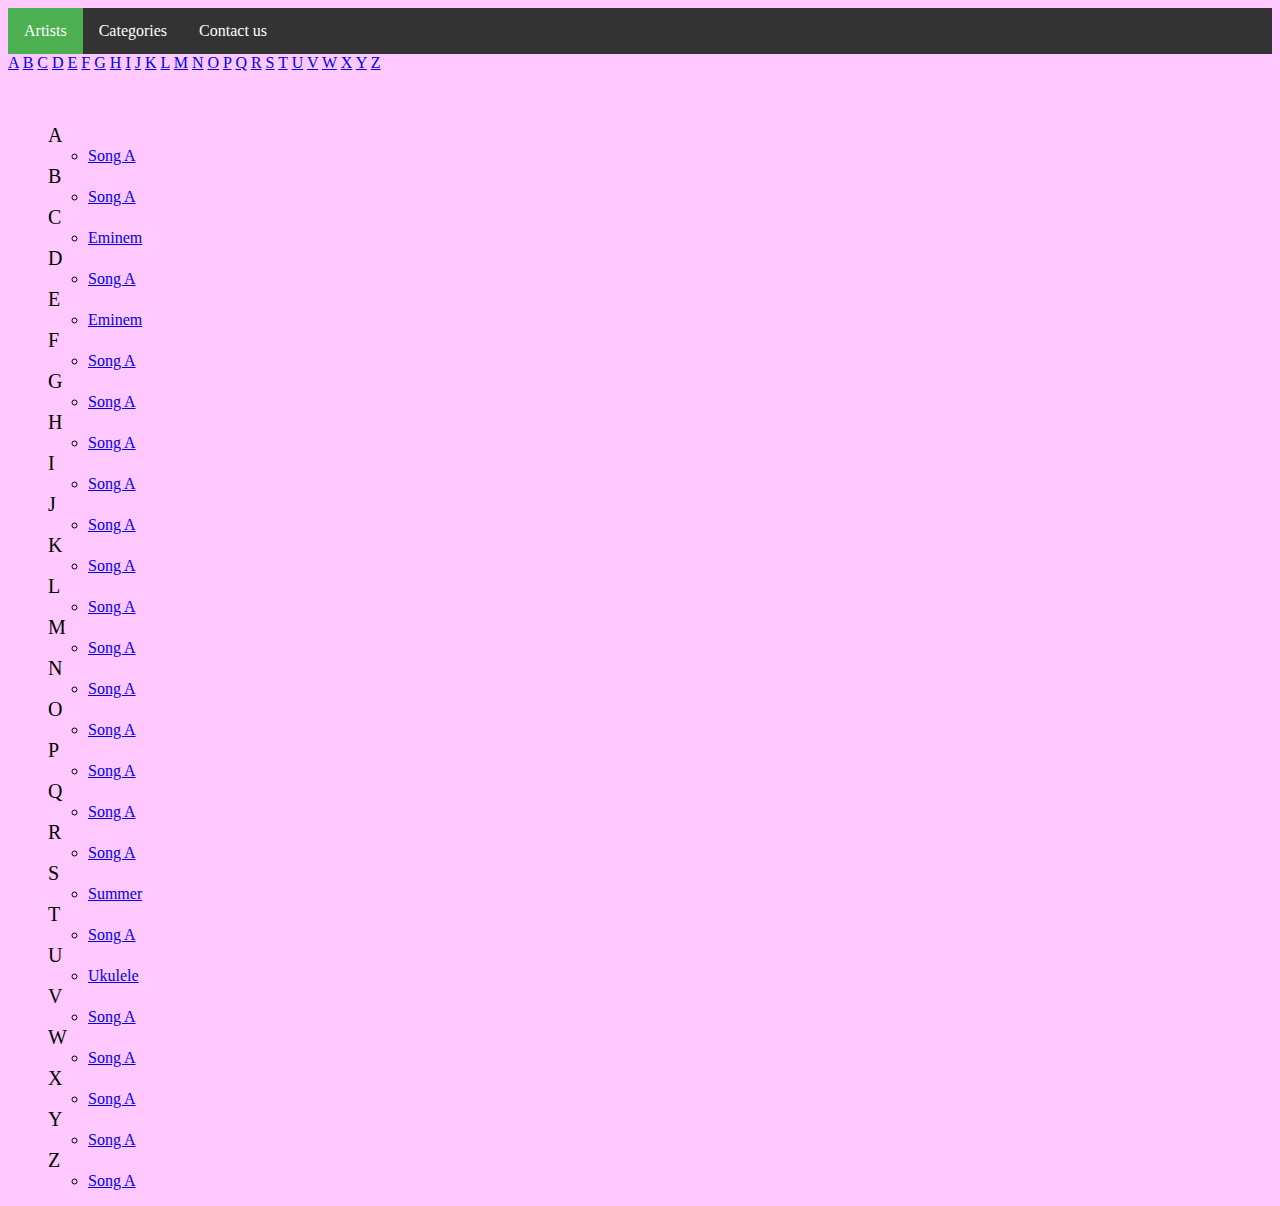
==== index.html @ e418cdf4 "Update index.html" ====
<html>
    <head>
        <title>Artists</title>
        <link rel="stylesheet" href="navbar.css">
        <style>
            body {
                background-color: rgb(255, 200, 255);
                }
		#myInput {
    background-image:url('https://goo.gl/images/YoWQP8');/* Add a search icon to input */
    background-position:10px 12px; /* Position the search icon */
    background-repeat: no-repeat; /* Do not repeat the icon image */
    width: 100%; /* Full-width */
    font-size: 16px; /* Increase font-size */
    padding: 12px 20px 12px 40px; /* Add some padding */
    border: 1px solid #ddd;/* Add a grey border */
    margin-bottom: 12px; /* Add some space below the input */
}
        </style>
	    <script>
function myFunction() {
    // Declare variables
    var input, filter, ul, li, a, i;
    input = document.getElementById('myInput');
    filter = input.value.toUpperCase();
    ul = document.getElementById("myUL");
    li = ul.getElementsByTagName('li');

    // Loop through all list items, and hide those who don't match the search query
    for (i = 0; i < li.length; i++) {
        a = li[i].getElementsByTagName("a")[0];
        if(a.innerHTML.toUpperCase().indexOf(filter) > -1) {
            li[i].style.display = "";
        } else {
            li[i].style.display = "none";
        }
    }
}
</script>
	<meta name="google-site-verification" content="fJ1AjVxgcJUGqBVsgm1iqtgeSCCqdSBFM0jvt9zKIxQ" />
    </head>
    <body>
        <ul id="ul1">
            <li id="li1"><a class="active" href="index.html">Artists</a></li>
            <li id="li1"><a href="categories.html">Categories</a></li>
            <li id="li1"><a href="suggestions.html">Contact us</a></li>
        </ul>
        <div id="artists-navigation">
	    <a href="#a">A</a>
	    <a href="#b">B</a>
	    <a href="#c">C</a>
	    <a href="#d">D</a>
	    <a href="#e">E</a>
	    <a href="#f">F</a>
	    <a href="#g">G</a>
	    <a href="#h">H</a>
	    <a href="#i">I</a>
	    <a href="#j">J</a>
	    <a href="#k">K</a>
	    <a href="#l">L</a>
	    <a href="#m">M</a>
	    <a href="#n">N</a>
	    <a href="#o">O</a>
	    <a href="#p">P</a>
	    <a href="#q">Q</a>
	    <a href="#r">R</a>
	    <a href="#s">S</a>
	    <a href="#t">T</a>
	    <a href="#u">U</a>
	    <a href="#v">V</a>
	    <a href="#w">W</a>
	    <a href="#x">X</a>
	    <a href="#y">Y</a>
	    <a href="#z">Z</a>
        </div>
	    <br>
	    <br>
	    <input type="text"id="myInput"onkeyup="myFunction()"placeholder="Search for names..">
        <ul id="myUL">
        <a class="artist-lists" name="a">A</a><br>
        <ul class="ulist">
		<li><a href="songa.html">Song A</a></li>
        </ul>
	    <a class="artist-lists" name="b">B</a><br>
        <ul class="ulist">
            <li><a href="songa.html">Song A</a></li>
        </ul>
	    <a class="artist-lists" name="c">C</a><br>
        <ul class="ulist">
		<li><a href="https://pixlperfect01.github.io/eminem">Eminem</a></li>
        </ul>
	    <a class="artist-lists" name="d">D</a><br>
        <ul class="ulist">
            <li><a href="songa.html">Song A</a></li>
        </ul>
	    <a class="artist-lists" name="e">E</a><br>
        <ul class="ulist">
            <li><a href="https://pixlperfect01.github.io/eminem">Eminem</a></li>
        </ul>
	    <a class="artist-lists" name="f">F</a><br>
        <ul class="ulist">
            <li><a href="songa.html">Song A</a></li>
        </ul>
	    <a class="artist-lists" name="g">G</a><br>
        <ul class="ulist">
            <li><a href="songa.html">Song A</a></li>
        </ul>
	    <a class="artist-lists" name="h">H</a><br>
        <ul class="ulist">
            <li><a href="songa.html">Song A</a></li>
        </ul>
	    <a class="artist-lists" name="i">I</a><br>
        <ul class="ulist">
            <li><a href="songa.html">Song A</a></li>
        </ul>
	    <a class="artist-lists" name="j">J</a><br>
        <ul class="ulist">
            <li><a href="songa.html">Song A</a></li>
        </ul>
	    <a class="artist-lists" name="k">K</a><br>
        <ul class="ulist">
            <li><a href="songa.html">Song A</a></li>
        </ul>
	    <a class="artist-lists" name="l">L</a><br>
        <ul class="ulist">
            <li><a href="songa.html">Song A</a></li>
        </ul>
	    <a class="artist-lists" name="m">M</a><br>
        <ul class="ulist">
            <li><a href="songa.html">Song A</a></li>
        </ul>
	    <a class="artist-lists" name="n">N</a><br>
        <ul class="ulist">
            <li><a href="songa.html">Song A</a></li>
        </ul>
	    <a class="artist-lists" name="o">O</a><br>
        <ul class="ulist">
            <li><a href="songa.html">Song A</a></li>
        </ul>
	    <a class="artist-lists" name="p">P</a><br>
        <ul class="ulist">
            <li><a href="songa.html">Song A</a></li>
        </ul>
	    <a class="artist-lists" name="q">Q</a><br>
        <ul class="ulist">
            <li><a href="songa.html">Song A</a></li>
        </ul>
	    <a class="artist-lists" name="r">R</a><br>
        <ul class="ulist">
            <li><a href="songa.html">Song A</a></li>
        </ul>
	    <a class="artist-lists" name="s">S</a><br>
        <ul class="ulist">
            <li><a href="summer.html">Summer</a></li>
        </ul>
	    <a class="artist-lists" name="t">T</a><br>
        <ul class="ulist">
            <li><a href="songa.html">Song A</a></li>
        </ul>
	    <a class="artist-lists" name="u">U</a><br>
        <ul class="ulist">
            <li><a href="ukulele.html">Ukulele</a></li>
        </ul>
	    <a class="artist-lists" name="v">V</a><br>
        <ul class="ulist">
            <li><a href="songa.html">Song A</a></li>
        </ul>
	    <a class="artist-lists" name="w">W</a><br>
        <ul class="ulist">
            <li><a href="songa.html">Song A</a></li>
        </ul>
	    <a class="artist-lists" name="x">X</a><br>
        <ul class="ulist">
            <li><a href="songa.html">Song A</a></li>
        </ul>
	    <a class="artist-lists" name="y">Y</a><br>
        <ul class="ulist">
            <li><a href="songa.html">Song A</a></li>
        </ul>
	    <a class="artist-lists" name="z">Z</a><br>
        <ul class="ulist">
            <li><a href="songa.html">Song A</a></li>
        </ul>
        </ul>
---- navbar.css ----
#ul1 {
    list-style-type: none;
    margin: 0;
    padding: 0;
    overflow: hidden;
    background-color: #333;
}
#li1 {
    float: left;
}
#li1 a {
    display: block;
    color: white;
    text-align: center;
    padding: 14px 16px;
    text-decoration: none;
}
/* Change the link color to #111 (black) on hover */
#li1 a:hover {
    background-color: #FFFFFF;
    color: #000000;
}
			.active {
    background-color: #4CAF50;
}
.artist-lists{
	font-size: 1.25em
}
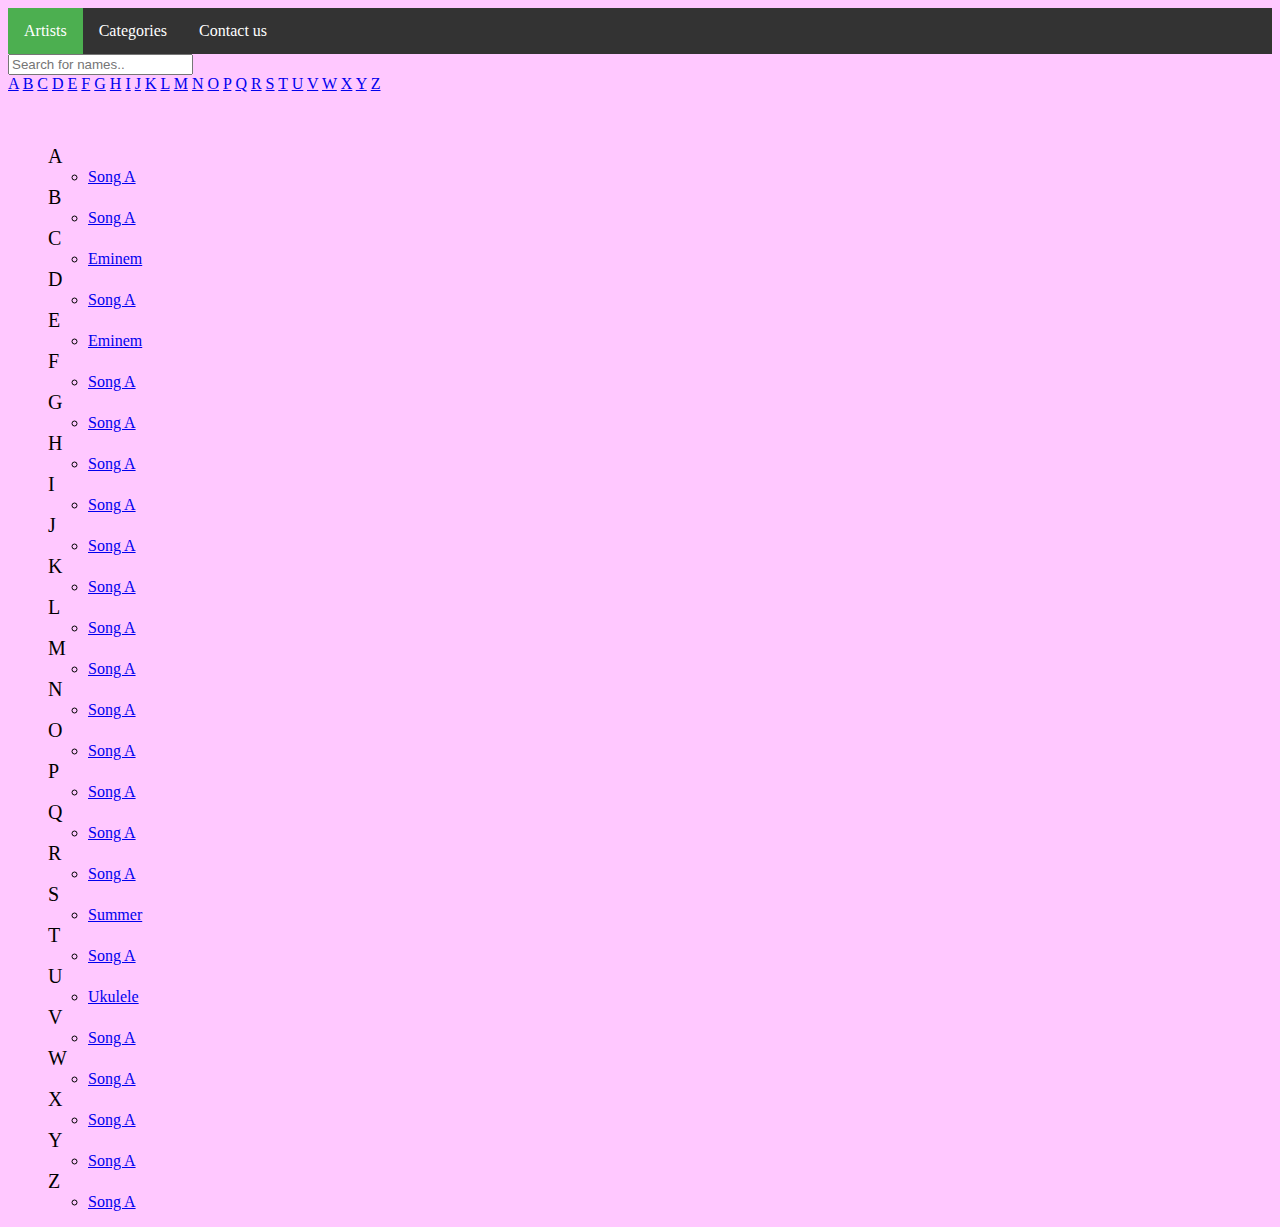
==== commit b421fa03: "Update index.html" ====
--- a/index.html
+++ b/index.html
@@ -45,6 +45,7 @@
             <li id="li1"><a href="categories.html">Categories</a></li>
             <li id="li1"><a href="suggestions.html">Contact us</a></li>
         </ul>
+	    <input type="text" id="myInput" onkeyup="myFunction()" placeholder="Search for names.." />
         <div id="artists-navigation">
 	    <a href="#a">A</a>
 	    <a href="#b">B</a>
@@ -75,7 +76,6 @@
         </div>
 	    <br>
 	    <br>
-	    <input type="text"id="myInput"onkeyup="myFunction()"placeholder="Search for names..">
         <ul id="myUL">
         <a class="artist-lists" name="a">A</a><br>
         <ul class="ulist">
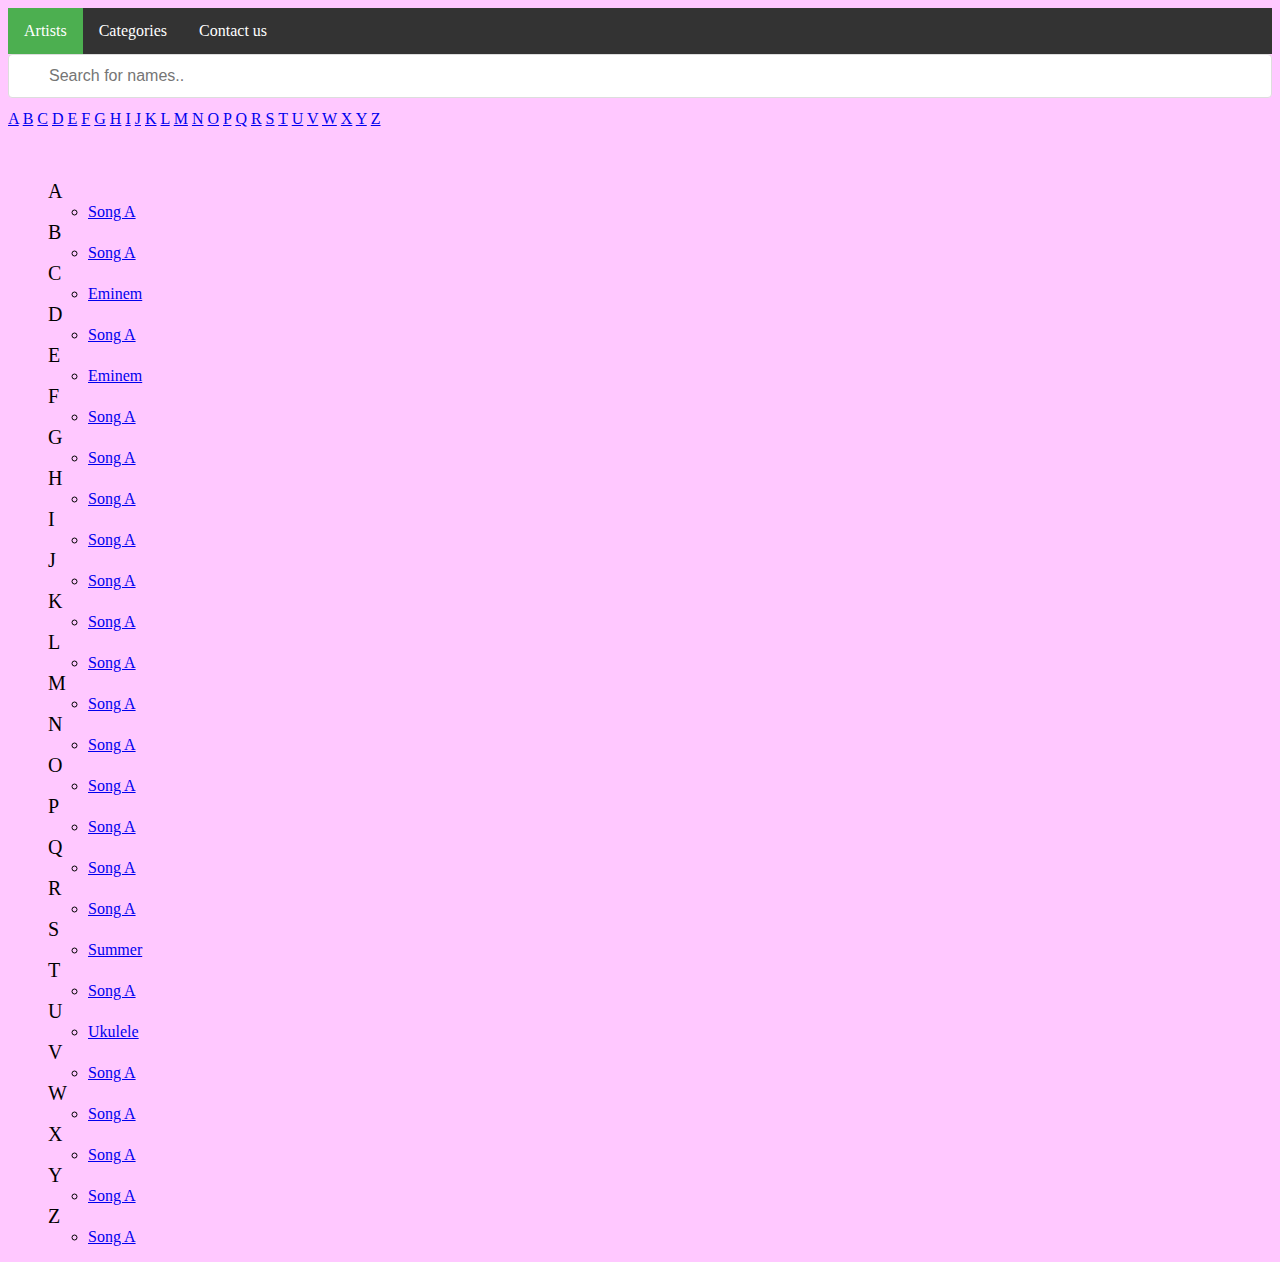
==== commit d1d895db: "Update index.html" ====
--- a/index.html
+++ b/index.html
@@ -6,35 +6,33 @@
             body {
                 background-color: rgb(255, 200, 255);
                 }
-		#myInput {
-    background-image:url('https://goo.gl/images/YoWQP8');/* Add a search icon to input */
-    background-position:10px 12px; /* Position the search icon */
-    background-repeat: no-repeat; /* Do not repeat the icon image */
-    width: 100%; /* Full-width */
-    font-size: 16px; /* Increase font-size */
-    padding: 12px 20px 12px 40px; /* Add some padding */
-    border: 1px solid #ddd;/* Add a grey border */
-    margin-bottom: 12px; /* Add some space below the input */
+		#myInput {
+			border-radius: 4px;
+			width: 100%; /* Full-width */
+			font-size: 16px; /* Increase font-size */
+			padding: 12px 20px 12px 40px; /* Add some padding */
+			border: 1px solid #ddd;/* Add a grey border */
+			margin-bottom: 12px; /* Add some space below the input */
 }
         </style>
 	    <script>
 function myFunction() {
-    // Declare variables
-    var input, filter, ul, li, a, i;
-    input = document.getElementById('myInput');
-    filter = input.value.toUpperCase();
-    ul = document.getElementById("myUL");
-    li = ul.getElementsByTagName('li');
+	// Declare variables
+	var input, filter, ul, li, a, i;
+	input = document.getElementById('myInput');
+	filter = input.value.toUpperCase();
+	ul = document.getElementById("myUL");
+	li = ul.getElementsByTagName('li');
 
-    // Loop through all list items, and hide those who don't match the search query
-    for (i = 0; i < li.length; i++) {
-        a = li[i].getElementsByTagName("a")[0];
-        if(a.innerHTML.toUpperCase().indexOf(filter) > -1) {
-            li[i].style.display = "";
-        } else {
-            li[i].style.display = "none";
-        }
-    }
+	// Loop through all list items, and hide those who don't match the search query
+	for (i = 0; i < li.length; i++) {
+		a = li[i].getElementsByTagName("a")[0];
+		if(a.innerHTML.toUpperCase().indexOf(filter) > -1) {
+			li[i].style.display = "";
+		} else {
+			li[i].style.display = "none";
+		}
+	}
 }
 </script>
 	<meta name="google-site-verification" content="fJ1AjVxgcJUGqBVsgm1iqtgeSCCqdSBFM0jvt9zKIxQ" />
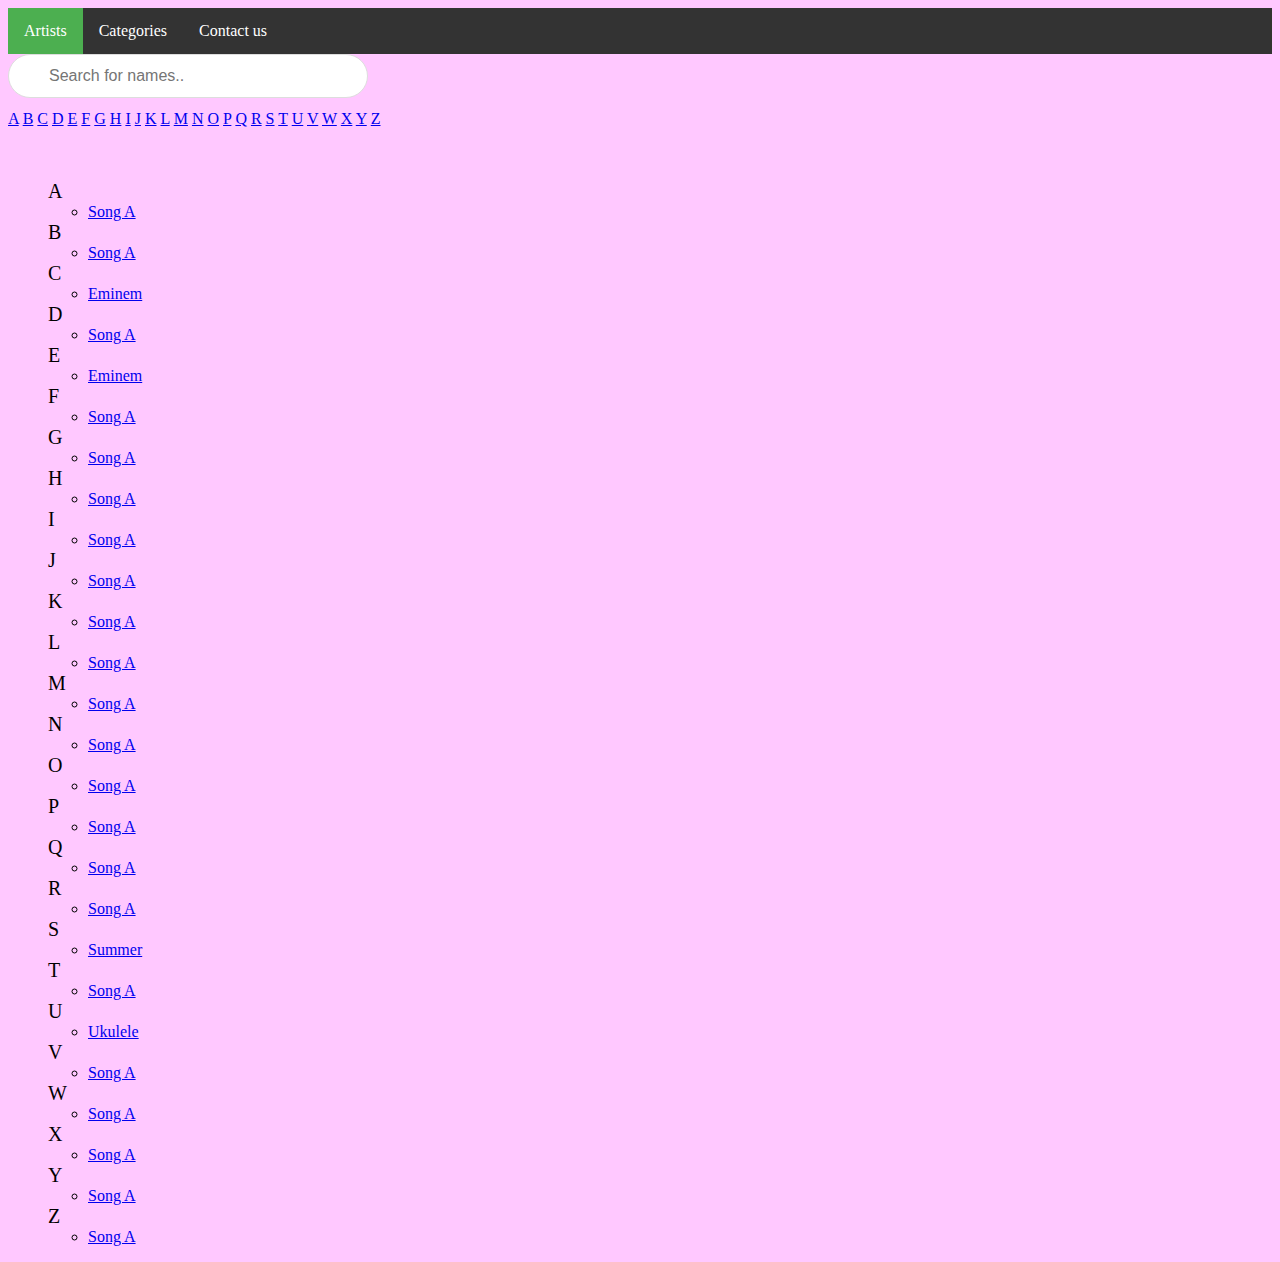
==== commit 45654246: "Update index.html" ====
--- a/index.html
+++ b/index.html
@@ -7,8 +7,8 @@
                 background-color: rgb(255, 200, 255);
                 }
 		#myInput {
-			border-radius: 4px;
-			width: 100%; /* Full-width */
+			border-radius: 25px;
+			width: 28.45%; /* Full-width */
 			font-size: 16px; /* Increase font-size */
 			padding: 12px 20px 12px 40px; /* Add some padding */
 			border: 1px solid #ddd;/* Add a grey border */
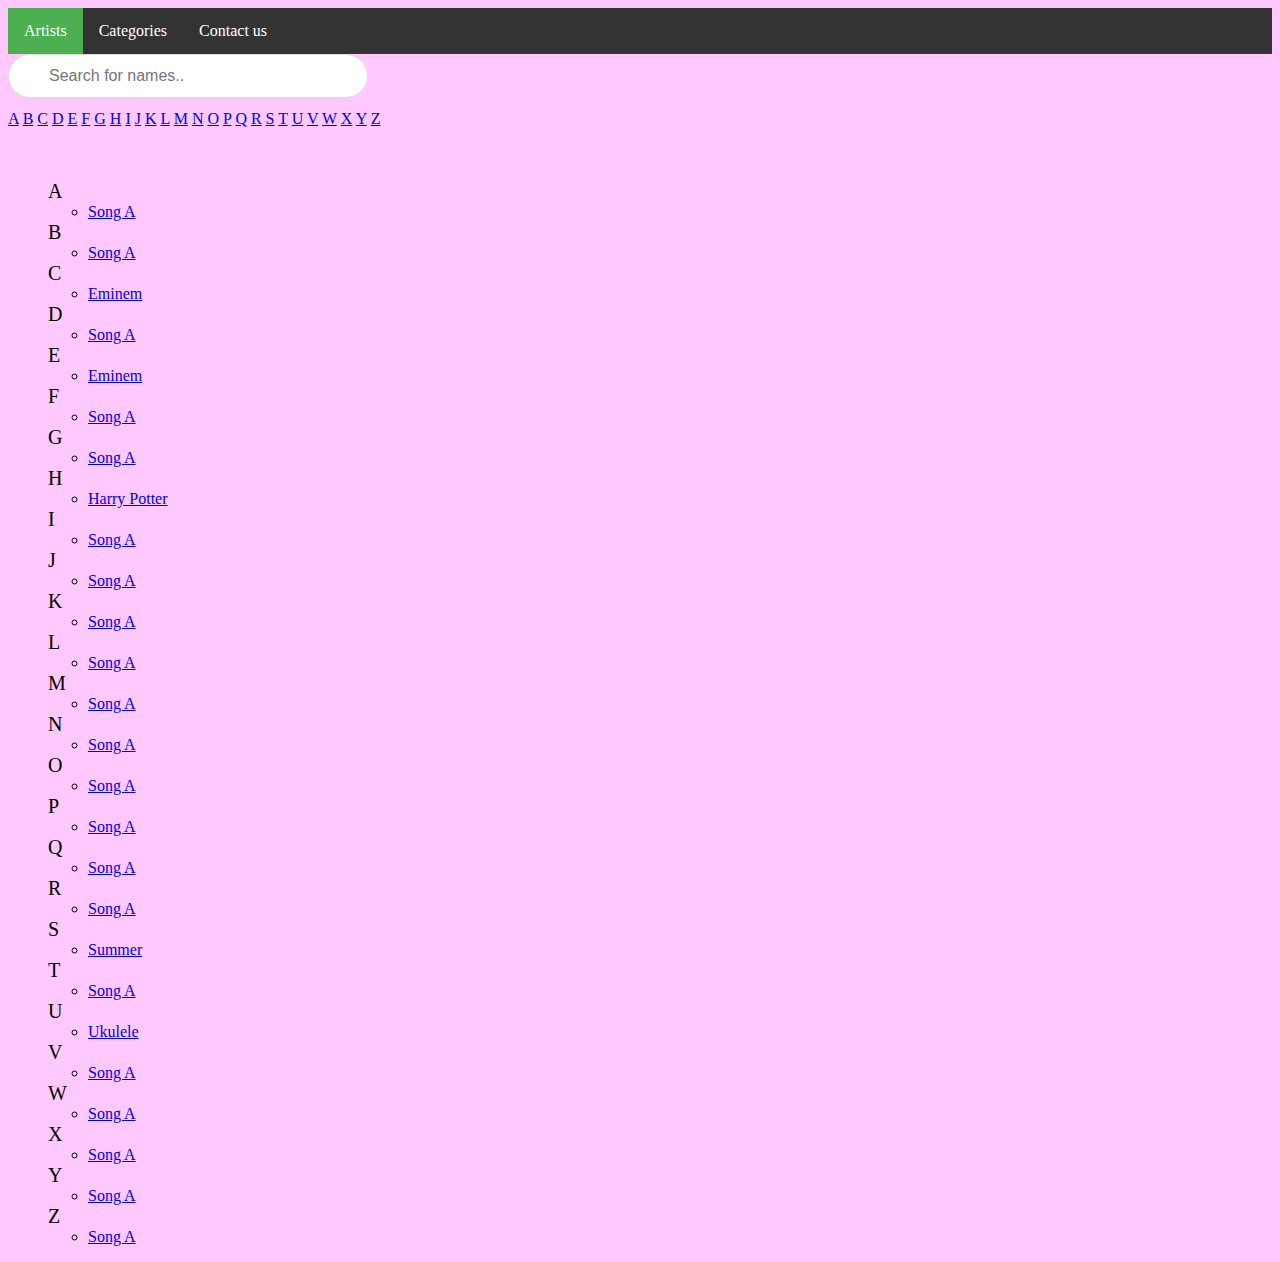
==== commit 8ec84ad9: "Update index.html" ====
--- a/index.html
+++ b/index.html
@@ -13,6 +13,7 @@
 			padding: 12px 20px 12px 40px; /* Add some padding */
 			border: 1px solid #ddd;/* Add a grey border */
 			margin-bottom: 12px; /* Add some space below the input */
+			outline: none;
 }
         </style>
 	    <script>
@@ -36,6 +37,7 @@
 }
 </script>
 	<meta name="google-site-verification" content="fJ1AjVxgcJUGqBVsgm1iqtgeSCCqdSBFM0jvt9zKIxQ" />
+	<meta name="propeller" content="dd2eb3f9b9cc23800e63e34c9aa4b7b9">
     </head>
     <body>
         <ul id="ul1">
@@ -43,6 +45,7 @@
             <li id="li1"><a href="categories.html">Categories</a></li>
             <li id="li1"><a href="suggestions.html">Contact us</a></li>
         </ul>
+	    </script>
 	    <input type="text" id="myInput" onkeyup="myFunction()" placeholder="Search for names.." />
         <div id="artists-navigation">
 	    <a href="#a">A</a>
@@ -105,7 +108,7 @@
         </ul>
 	    <a class="artist-lists" name="h">H</a><br>
         <ul class="ulist">
-            <li><a href="songa.html">Song A</a></li>
+            <li><a href="https://pixlperfect01.github.io/harrypotter">Harry Potter</a></li>
         </ul>
 	    <a class="artist-lists" name="i">I</a><br>
         <ul class="ulist">
